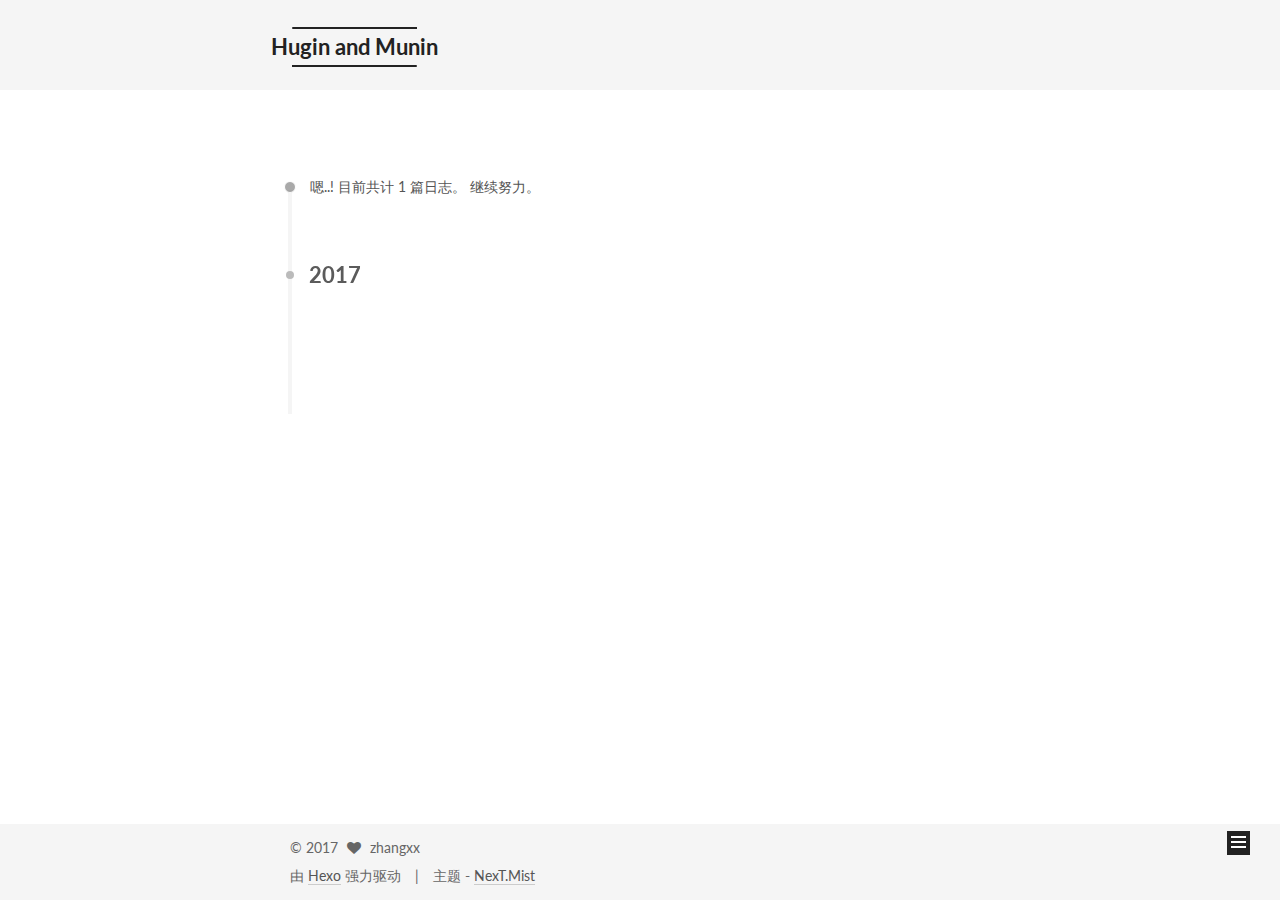
==== archives/index.html @ 55c06892 "Site updated: 2017-02-21 15:24:38" ====
<!doctype html>



  


<html class="theme-next mist use-motion" lang="zh-Hans">
<head>
  <meta charset="UTF-8"/>
<meta http-equiv="X-UA-Compatible" content="IE=edge" />
<meta name="viewport" content="width=device-width, initial-scale=1, maximum-scale=1"/>



<meta http-equiv="Cache-Control" content="no-transform" />
<meta http-equiv="Cache-Control" content="no-siteapp" />















  
  
  <link href="/lib/fancybox/source/jquery.fancybox.css?v=2.1.5" rel="stylesheet" type="text/css" />




  
  
  
  

  
    
    
  

  

  

  

  

  
    
    
    <link href="//fonts.googleapis.com/css?family=Lato:300,300italic,400,400italic,700,700italic&subset=latin,latin-ext" rel="stylesheet" type="text/css">
  






<link href="/lib/font-awesome/css/font-awesome.min.css?v=4.6.2" rel="stylesheet" type="text/css" />

<link href="/css/main.css?v=5.1.0" rel="stylesheet" type="text/css" />


  <meta name="keywords" content="Hexo, NexT" />








  <link rel="shortcut icon" type="image/x-icon" href="/favicon.ico?v=5.1.0" />






<meta name="description" content="a blog about thinking and store">
<meta property="og:type" content="website">
<meta property="og:title" content="Hugin and Munin">
<meta property="og:url" content="http://yoursite.com/archives/index.html">
<meta property="og:site_name" content="Hugin and Munin">
<meta property="og:description" content="a blog about thinking and store">
<meta name="twitter:card" content="summary">
<meta name="twitter:title" content="Hugin and Munin">
<meta name="twitter:description" content="a blog about thinking and store">



<script type="text/javascript" id="hexo.configurations">
  var NexT = window.NexT || {};
  var CONFIG = {
    root: '/',
    scheme: 'Mist',
    sidebar: {"position":"left","display":"post","offset":12,"offset_float":0,"b2t":false,"scrollpercent":false},
    fancybox: true,
    motion: true,
    duoshuo: {
      userId: '0',
      author: '博主'
    },
    algolia: {
      applicationID: '',
      apiKey: '',
      indexName: '',
      hits: {"per_page":10},
      labels: {"input_placeholder":"Search for Posts","hits_empty":"We didn't find any results for the search: ${query}","hits_stats":"${hits} results found in ${time} ms"}
    }
  };
</script>



  <link rel="canonical" href="http://yoursite.com/archives/"/>





  <title> 归档 | Hugin and Munin </title>
</head>

<body itemscope itemtype="http://schema.org/WebPage" lang="zh-Hans">

  














  
  
    
  

  <div class="container one-collumn sidebar-position-left  page-archive  ">
    <div class="headband"></div>

    <header id="header" class="header" itemscope itemtype="http://schema.org/WPHeader">
      <div class="header-inner"><div class="site-brand-wrapper">
  <div class="site-meta ">
    

    <div class="custom-logo-site-title">
      <a href="/"  class="brand" rel="start">
        <span class="logo-line-before"><i></i></span>
        <span class="site-title">Hugin and Munin</span>
        <span class="logo-line-after"><i></i></span>
      </a>
    </div>
      
        <p class="site-subtitle"></p>
      
  </div>

  <div class="site-nav-toggle">
    <button>
      <span class="btn-bar"></span>
      <span class="btn-bar"></span>
      <span class="btn-bar"></span>
    </button>
  </div>
</div>

<nav class="site-nav">
  

  
    <ul id="menu" class="menu">
      
        
        <li class="menu-item menu-item-home">
          <a href="/" rel="section">
            
              <i class="menu-item-icon fa fa-fw fa-home"></i> <br />
            
            首页
          </a>
        </li>
      
        
        <li class="menu-item menu-item-about">
          <a href="/about" rel="section">
            
              <i class="menu-item-icon fa fa-fw fa-user"></i> <br />
            
            关于
          </a>
        </li>
      
        
        <li class="menu-item menu-item-archives">
          <a href="/archives" rel="section">
            
              <i class="menu-item-icon fa fa-fw fa-archive"></i> <br />
            
            归档
          </a>
        </li>
      

      
    </ul>
  

  
</nav>



 </div>
    </header>

    <main id="main" class="main">
      <div class="main-inner">
        <div class="content-wrap">
          <div id="content" class="content">
            

  <section id="posts" class="posts-collapse">
    <span class="archive-move-on"></span>

    <span class="archive-page-counter">
      
      
      
        
      
      嗯..! 目前共计 1 篇日志。 继续努力。
    </span>

    

      
      
      

      
        
        <div class="collection-title">
          <h2 class="archive-year motion-element" id="archive-year-2017">2017</h2>
        </div>
      
      

      

  <article class="post post-type-normal" itemscope itemtype="http://schema.org/Article">
    <header class="post-header">

      <h1 class="post-title">
        
            <a class="post-title-link" href="/2017/02/21/hello-world/" itemprop="url">
              
                <span itemprop="name">Hello World</span>
              
            </a>
        
      </h1>

      <div class="post-meta">
        <time class="post-time" itemprop="dateCreated"
              datetime="2017-02-21T14:35:23+08:00"
              content="2017-02-21" >
          02-21
        </time>
      </div>

    </header>
  </article>



    

  </section>

  


          
          </div>
          


          

        </div>
        
          
  
  <div class="sidebar-toggle">
    <div class="sidebar-toggle-line-wrap">
      <span class="sidebar-toggle-line sidebar-toggle-line-first"></span>
      <span class="sidebar-toggle-line sidebar-toggle-line-middle"></span>
      <span class="sidebar-toggle-line sidebar-toggle-line-last"></span>
    </div>
  </div>

  <aside id="sidebar" class="sidebar">
    <div class="sidebar-inner">

      

      

      <section class="site-overview sidebar-panel sidebar-panel-active">
        <div class="site-author motion-element" itemprop="author" itemscope itemtype="http://schema.org/Person">
          <img class="site-author-image" itemprop="image"
               src="/images/avatar.gif"
               alt="zhangxx" />
          <p class="site-author-name" itemprop="name">zhangxx</p>
           
              <p class="site-description motion-element" itemprop="description">a blog about thinking and store</p>
          
        </div>
        <nav class="site-state motion-element">
        
          
            <div class="site-state-item site-state-posts">
              <a href="/archives">
                <span class="site-state-item-count">1</span>
                <span class="site-state-item-name">日志</span>
              </a>
            </div>
          

          

          

        </nav>

        

        <div class="links-of-author motion-element">
          
        </div>

        
        

        
        

        


      </section>

      

      

    </div>
  </aside>


        
      </div>
    </main>

    <footer id="footer" class="footer">
      <div class="footer-inner">
        <div class="copyright" >
  
  &copy; 
  <span itemprop="copyrightYear">2017</span>
  <span class="with-love">
    <i class="fa fa-heart"></i>
  </span>
  <span class="author" itemprop="copyrightHolder">zhangxx</span>
</div>


<div class="powered-by">
  由 <a class="theme-link" href="https://hexo.io">Hexo</a> 强力驱动
</div>

<div class="theme-info">
  主题 -
  <a class="theme-link" href="https://github.com/iissnan/hexo-theme-next">
    NexT.Mist
  </a>
</div>


        

        
      </div>
    </footer>

    
      <div class="back-to-top">
        <i class="fa fa-arrow-up"></i>
        
      </div>
    
    
  </div>

  

<script type="text/javascript">
  if (Object.prototype.toString.call(window.Promise) !== '[object Function]') {
    window.Promise = null;
  }
</script>









  




  
  <script type="text/javascript" src="/lib/jquery/index.js?v=2.1.3"></script>

  
  <script type="text/javascript" src="/lib/fastclick/lib/fastclick.min.js?v=1.0.6"></script>

  
  <script type="text/javascript" src="/lib/jquery_lazyload/jquery.lazyload.js?v=1.9.7"></script>

  
  <script type="text/javascript" src="/lib/velocity/velocity.min.js?v=1.2.1"></script>

  
  <script type="text/javascript" src="/lib/velocity/velocity.ui.min.js?v=1.2.1"></script>

  
  <script type="text/javascript" src="/lib/fancybox/source/jquery.fancybox.pack.js?v=2.1.5"></script>


  


  <script type="text/javascript" src="/js/src/utils.js?v=5.1.0"></script>

  <script type="text/javascript" src="/js/src/motion.js?v=5.1.0"></script>



  
  

  
  
    <script type="text/javascript" id="motion.page.archive">
      $('.archive-year').velocity('transition.slideLeftIn');
    </script>
  


  


  <script type="text/javascript" src="/js/src/bootstrap.js?v=5.1.0"></script>



  



  




	





  





  





  



  
  

  

  

  

  


  

</body>
</html>
---- css/main.css ----
/* normalize.css v3.0.2 | MIT License | git.io/normalize */
html {
  font-family: sans-serif; /* 1 */
  -ms-text-size-adjust: 100%; /* 2 */
  -webkit-text-size-adjust: 100%; /* 2 */
}
body {
  margin: 0;
}
article,
aside,
details,
figcaption,
figure,
footer,
header,
hgroup,
main,
menu,
nav,
section,
summary {
  display: block;
}
audio,
canvas,
progress,
video {
  display: inline-block; /* 1 */
  vertical-align: baseline; /* 2 */
}
audio:not([controls]) {
  display: none;
  height: 0;
}
[hidden],
template {
  display: none;
}
a {
  background-color: transparent;
}
a:active,
a:hover {
  outline: 0;
}
abbr[title] {
  border-bottom: 1px dotted;
}
b,
strong {
  font-weight: bold;
}
dfn {
  font-style: italic;
}
h1 {
  font-size: 2em;
  margin: 0.67em 0;
}
mark {
  background: #ff0;
  color: #000;
}
small {
  font-size: 80%;
}
sub,
sup {
  font-size: 75%;
  line-height: 0;
  position: relative;
  vertical-align: baseline;
}
sup {
  top: -0.5em;
}
sub {
  bottom: -0.25em;
}
img {
  border: 0;
}
svg:not(:root) {
  overflow: hidden;
}
figure {
  margin: 1em 40px;
}
hr {
  -moz-box-sizing: content-box;
  box-sizing: content-box;
  height: 0;
}
pre {
  overflow: auto;
}
code,
kbd,
pre,
samp {
  font-family: monospace, monospace;
  font-size: 1em;
}
button,
input,
optgroup,
select,
textarea {
  color: inherit; /* 1 */
  font: inherit; /* 2 */
  margin: 0; /* 3 */
}
button {
  overflow: visible;
}
button,
select {
  text-transform: none;
}
button,
html input[type="button"],
input[type="reset"],
input[type="submit"] {
  -webkit-appearance: button; /* 2 */
  cursor: pointer; /* 3 */
}
button[disabled],
html input[disabled] {
  cursor: default;
}
button::-moz-focus-inner,
input::-moz-focus-inner {
  border: 0;
  padding: 0;
}
input {
  line-height: normal;
}
input[type="checkbox"],
input[type="radio"] {
  box-sizing: border-box; /* 1 */
  padding: 0; /* 2 */
}
input[type="number"]::-webkit-inner-spin-button,
input[type="number"]::-webkit-outer-spin-button {
  height: auto;
}
input[type="search"] {
  -webkit-appearance: textfield; /* 1 */
  -moz-box-sizing: content-box;
  -webkit-box-sizing: content-box; /* 2 */
  box-sizing: content-box;
}
input[type="search"]::-webkit-search-cancel-button,
input[type="search"]::-webkit-search-decoration {
  -webkit-appearance: none;
}
fieldset {
  border: 1px solid #c0c0c0;
  margin: 0 2px;
  padding: 0.35em 0.625em 0.75em;
}
legend {
  border: 0; /* 1 */
  padding: 0; /* 2 */
}
textarea {
  overflow: auto;
}
optgroup {
  font-weight: bold;
}
table {
  border-collapse: collapse;
  border-spacing: 0;
}
td,
th {
  padding: 0;
}
::selection {
  background: #262a30;
  color: #fff;
}
body {
  position: relative;
  font-family: 'Lato', "PingFang SC", "Microsoft YaHei", sans-serif;
  font-size: 14px;
  line-height: 2;
  color: #555;
  background: #fff;
}
@media (max-width: 767px) {
  body {
    padding-right: 0 !important;
  }
}
@media (min-width: 768px) and (max-width: 991px) {
  body {
    padding-right: 0 !important;
  }
}
@media (min-width: 1600px) {
  body {
    font-size: 16px;
  }
}
h1,
h2,
h3,
h4,
h5,
h6 {
  margin: 0;
  padding: 0;
  font-weight: bold;
  line-height: 1.5;
  font-family: 'Lato', "PingFang SC", "Microsoft YaHei", sans-serif;
}
h2,
h3,
h4,
h5,
h6 {
  margin: 20px 0 15px;
}
h1 {
  font-size: 24px;
}
@media (max-width: 767px) {
  h1 {
    font-size: 20px;
  }
}
h2 {
  font-size: 22px;
}
@media (max-width: 767px) {
  h2 {
    font-size: 18px;
  }
}
h3 {
  font-size: 20px;
}
@media (max-width: 767px) {
  h3 {
    font-size: 16px;
  }
}
h4 {
  font-size: 18px;
}
@media (max-width: 767px) {
  h4 {
    font-size: 14px;
  }
}
h5 {
  font-size: 16px;
}
@media (max-width: 767px) {
  h5 {
    font-size: 12px;
  }
}
h6 {
  font-size: 14px;
}
@media (max-width: 767px) {
  h6 {
    font-size: 10px;
  }
}
p {
  margin: 0 0 25px 0;
}
a {
  color: #555;
  text-decoration: none;
  border-bottom: 1px solid #999;
  word-wrap: break-word;
}
a:hover {
  color: #222;
  border-bottom-color: #222;
}
ul {
  list-style: none;
}
blockquote {
  margin: 0;
  padding: 0;
}
img {
  display: block;
  margin: auto;
  max-width: 100%;
  height: auto;
}
hr {
  margin: 40px 0;
  height: 3px;
  border: none;
  background-color: #ddd;
  background-image: repeating-linear-gradient(-45deg, #fff, #fff 4px, transparent 4px, transparent 8px);
}
blockquote {
  padding: 0 15px;
  color: #666;
  border-left: 4px solid #ddd;
}
blockquote cite::before {
  content: "-";
  padding: 0 5px;
}
dt {
  font-weight: 700;
}
dd {
  margin: 0;
  padding: 0;
}
.text-left {
  text-align: left;
}
.text-center {
  text-align: center;
}
.text-right {
  text-align: right;
}
.text-justify {
  text-align: justify;
}
.text-nowrap {
  white-space: nowrap;
}
.text-lowercase {
  text-transform: lowercase;
}
.text-uppercase {
  text-transform: uppercase;
}
.text-capitalize {
  text-transform: capitalize;
}
.center-block {
  display: block;
  margin-left: auto;
  margin-right: auto;
}
.clearfix:before,
.clearfix:after {
  content: " ";
  display: table;
}
.clearfix:after {
  clear: both;
}
.pullquote {
  width: 45%;
}
.pullquote.left {
  float: left;
  margin-left: 5px;
  margin-right: 10px;
}
.pullquote.right {
  float: right;
  margin-left: 10px;
  margin-right: 5px;
}
.affix.affix.affix {
  position: fixed;
}
.translation {
  margin-top: -20px;
  font-size: 14px;
  color: #999;
}
.scrollbar-measure {
  width: 100px;
  height: 100px;
  overflow: scroll;
  position: absolute;
  top: -9999px;
}
.use-motion .motion-element {
  opacity: 0;
}
table {
  margin: 20px 0;
  width: 100%;
  border-collapse: collapse;
  border-spacing: 0;
  border: 1px solid #ddd;
  font-size: 14px;
  table-layout: fixed;
  word-wrap: break-all;
}
table>tbody>tr:nth-of-type(odd) {
  background-color: #f9f9f9;
}
table>tbody>tr:hover {
  background-color: #f5f5f5;
}
caption,
th,
td {
  padding: 8px;
  text-align: left;
  vertical-align: middle;
  font-weight: normal;
}
th,
td {
  border-bottom: 3px solid #ddd;
  border-right: 1px solid #eee;
}
th {
  padding-bottom: 10px;
  font-weight: 700;
}
td {
  border-bottom-width: 1px;
}
html,
body {
  height: 100%;
}
.container {
  position: relative;
  min-height: 100%;
}
.header-inner {
  margin: 0 auto;
  padding: 100px 0 70px;
  width: 700px;
}
@media (min-width: 1600px) {
  .container .header-inner {
    width: 900px;
  }
}
.main {
  padding-bottom: 150px;
}
.main-inner {
  margin: 0 auto;
  width: 700px;
}
@media (min-width: 1600px) {
  .container .main-inner {
    width: 900px;
  }
}
.footer {
  position: absolute;
  left: 0;
  bottom: 0;
  width: 100%;
  min-height: 50px;
}
.footer-inner {
  box-sizing: border-box;
  margin: 20px auto;
  width: 700px;
}
@media (min-width: 1600px) {
  .container .footer-inner {
    width: 900px;
  }
}
pre,
.highlight {
  overflow: auto;
  margin: 20px 0;
  padding: 0;
  font-size: 13px;
  color: #4d4d4c;
  background: #f7f7f7;
  line-height: 1.6;
}
pre,
code {
  font-family: consolas, Menlo, "PingFang SC", "Microsoft YaHei", monospace;
}
code {
  padding: 2px 4px;
  word-wrap: break-word;
  color: #4d4d4c;
  background: #f7f7f7;
  border-radius: 3px;
  font-size: 13px;
}
pre code {
  padding: 0;
  color: #4d4d4c;
  background: none;
  text-shadow: none;
}
.highlight {
  border-radius: 1px;
}
.highlight pre {
  border: none;
  margin: 0;
  padding: 10px 0;
}
.highlight table {
  margin: 0;
  width: auto;
  border: none;
}
.highlight td {
  border: none;
  padding: 0;
}
.highlight figcaption {
  font-size: 1em;
  color: #4d4d4c;
  line-height: 1em;
  margin-bottom: 1em;
}
.highlight figcaption:before,
.highlight figcaption:after {
  content: " ";
  display: table;
}
.highlight figcaption:after {
  clear: both;
}
.highlight figcaption a {
  float: right;
  color: #4d4d4c;
}
.highlight figcaption a:hover {
  border-bottom-color: #4d4d4c;
}
.highlight .gutter pre {
  padding-left: 10px;
  padding-right: 10px;
  color: #869194;
  text-align: right;
  background-color: #eff2f3;
}
.highlight .code pre {
  padding-left: 10px;
  padding-right: 10px;
  background-color: #f7f7f7;
}
.highlight .line {
  height: 20px;
}
.gutter {
  -webkit-user-select: none;
  -moz-user-select: none;
  -ms-user-select: none;
  user-select: none;
}
.gist table {
  width: auto;
}
.gist table td {
  border: none;
}
pre .deletion {
  background: #fdd;
}
pre .addition {
  background: #dfd;
}
pre .meta {
  color: #8959a8;
}
pre .comment {
  color: #8e908c;
}
pre .variable,
pre .attribute,
pre .tag,
pre .regexp,
pre .ruby .constant,
pre .xml .tag .title,
pre .xml .pi,
pre .xml .doctype,
pre .html .doctype,
pre .css .id,
pre .css .class,
pre .css .pseudo {
  color: #c82829;
}
pre .number,
pre .preprocessor,
pre .built_in,
pre .literal,
pre .params,
pre .constant,
pre .command {
  color: #f5871f;
}
pre .ruby .class .title,
pre .css .rules .attribute,
pre .string,
pre .value,
pre .inheritance,
pre .header,
pre .ruby .symbol,
pre .xml .cdata,
pre .special,
pre .number,
pre .formula {
  color: #718c00;
}
pre .title,
pre .css .hexcolor {
  color: #3e999f;
}
pre .function,
pre .python .decorator,
pre .python .title,
pre .ruby .function .title,
pre .ruby .title .keyword,
pre .perl .sub,
pre .javascript .title,
pre .coffeescript .title {
  color: #4271ae;
}
pre .keyword,
pre .javascript .function {
  color: #8959a8;
}
.full-image.full-image.full-image {
  border: none;
  max-width: 100%;
  width: auto;
  margin: 20px auto;
}
@media (min-width: 992px) {
  .full-image.full-image.full-image {
    max-width: none;
    width: 110%;
    margin: 25px -5%;
  }
}
.blockquote-center,
.page-home .post-type-quote blockquote,
.page-post-detail .post-type-quote blockquote {
  position: relative;
  margin: 40px 0;
  padding: 0;
  border-left: none;
  text-align: center;
}
.blockquote-center::before,
.page-home .post-type-quote blockquote::before,
.page-post-detail .post-type-quote blockquote::before,
.blockquote-center::after,
.page-home .post-type-quote blockquote::after,
.page-post-detail .post-type-quote blockquote::after {
  position: absolute;
  content: ' ';
  display: block;
  width: 100%;
  height: 24px;
  opacity: 0.2;
  background-repeat: no-repeat;
  background-position: 0 -6px;
  background-size: 22px 22px;
}
.blockquote-center::before,
.page-home .post-type-quote blockquote::before,
.page-post-detail .post-type-quote blockquote::before {
  top: -20px;
  background-image: url("../images/quote-l.svg");
  border-top: 1px solid #ccc;
}
.blockquote-center::after,
.page-home .post-type-quote blockquote::after,
.page-post-detail .post-type-quote blockquote::after {
  bottom: -20px;
  background-image: url("../images/quote-r.svg");
  border-bottom: 1px solid #ccc;
  background-position: 100% 8px;
}
.blockquote-center p,
.page-home .post-type-quote blockquote p,
.page-post-detail .post-type-quote blockquote p,
.blockquote-center div,
.page-home .post-type-quote blockquote div,
.page-post-detail .post-type-quote blockquote div {
  text-align: center;
}
.post .post-body .group-picture img {
  box-sizing: border-box;
  padding: 0 3px;
  border: none;
}
.post .group-picture-row {
  overflow: hidden;
  margin-top: 6px;
}
.post .group-picture-row:first-child {
  margin-top: 0;
}
.post .group-picture-column {
  float: left;
}
.page-post-detail .post-body .group-picture-column {
  float: none;
  margin-top: 10px;
  width: auto !important;
}
.page-post-detail .post-body .group-picture-column img {
  margin: 0 auto;
}
.page-archive .group-picture-container {
  overflow: hidden;
}
.page-archive .group-picture-row {
  float: left;
}
.page-archive .group-picture-row:first-child {
  margin-top: 6px;
}
.page-archive .group-picture-column {
  max-width: 150px;
  max-height: 150px;
}
.note {
  padding: 20px;
  margin: 20px 0;
  border: 1px solid #eee;
  border-left-width: 5px;
  border-radius: 3px;
}
.note h2,
.note h3,
.note h4,
.note h5,
.note h6 {
  margin-top: 0;
  margin-bottom: 5px;
}
.note p:last-child {
  margin-bottom: 0;
}
.note code {
  border-radius: 3px;
}
.note+.note {
  margin-top: -5px;
}
.default {
  border-left-color: #777;
}
.default h2,
.default h3,
.default h4,
.default h5,
.default h6 {
  color: #777;
}
.primary {
  border-left-color: #428bca;
}
.primary h2,
.primary h3,
.primary h4,
.primary h5,
.primary h6 {
  color: #428bca;
}
.success {
  border-left-color: #5cb85c;
}
.success h2,
.success h3,
.success h4,
.success h5,
.success h6 {
  color: #5cb85c;
}
.danger {
  border-left-color: #d9534f;
}
.danger h2,
.danger h3,
.danger h4,
.danger h5,
.danger h6 {
  color: #d9534f;
}
.warning {
  border-left-color: #f0ad4e;
}
.warning h2,
.warning h3,
.warning h4,
.warning h5,
.warning h6 {
  color: #f0ad4e;
}
.info {
  border-left-color: #5bc0de;
}
.info h2,
.info h3,
.info h4,
.info h5,
.info h6 {
  color: #5bc0de;
}
.exturl {
  background-color: transparent;
  cursor: pointer;
  border-bottom: 1px solid #999;
}
.exturl .fa {
  font-size: 14px;
}
.exturl:active,
.exturl:hover {
  outline: 0;
  color: #222;
  border-bottom-color: #222;
}
.btn {
  display: inline-block;
  padding: 0 20px;
  font-size: 14px;
  color: #fff;
  background: #222;
  border: 2px solid #222;
  text-decoration: none;
  border-radius: 0;
  transition-property: background-color;
  transition-duration: 0.2s;
  transition-timing-function: ease-in-out;
  transition-delay: 0s;
}
.btn:hover,
.post-button .btn:hover {
  border-color: #222;
  color: #222;
  background: #fff;
}
.btn-bar {
  display: block;
  width: 22px;
  height: 2px;
  background: #555;
  border-radius: 1px;
}
.btn-bar+.btn-bar {
  margin-top: 4px;
}
.pagination {
  margin: 120px 0 40px;
  text-align: center;
  border-top: 1px solid #eee;
}
.page-number-basic,
.pagination .prev,
.pagination .next,
.pagination .page-number,
.pagination .space {
  display: inline-block;
  position: relative;
  top: -1px;
  margin: 0 10px;
  padding: 0 10px;
  line-height: 30px;
}
@media (max-width: 767px) {
  .page-number-basic,
  .pagination .prev,
  .pagination .next,
  .pagination .page-number,
  .pagination .space {
    margin: 0 5px;
  }
}
.pagination .prev,
.pagination .next,
.pagination .page-number {
  border-bottom: 0;
  border-top: 1px solid #eee;
  transition-property: border-color;
  transition-duration: 0.2s;
  transition-timing-function: ease-in-out;
  transition-delay: 0s;
}
.pagination .prev:hover,
.pagination .next:hover,
.pagination .page-number:hover {
  border-top-color: #222;
}
.pagination .space {
  padding: 0;
  margin: 0;
}
.pagination .prev {
  margin-left: 0;
}
.pagination .next {
  margin-right: 0;
}
.pagination .page-number.current {
  color: #fff;
  background: #ccc;
  border-top-color: #ccc;
}
@media (max-width: 767px) {
  .pagination {
    border-top: none;
  }
  .pagination .prev,
  .pagination .next,
  .pagination .page-number {
    margin-bottom: 10px;
    border-top: 0;
    border-bottom: 1px solid #eee;
  }
  .pagination .prev:hover,
  .pagination .next:hover,
  .pagination .page-number:hover {
    border-bottom-color: #222;
  }
}
.comments {
  margin: 60px 20px 0;
}
.tag-cloud {
  text-align: center;
}
.tag-cloud a {
  display: inline-block;
  margin: 10px;
}
.back-to-top {
  box-sizing: border-box;
  position: fixed;
  bottom: -100px;
  right: 30px;
  z-index: 1050;
  padding: 0 6px;
  background: #222;
  font-size: 12px;
  opacity: 1;
  color: #fff;
  cursor: pointer;
  text-align: center;
  -webkit-transform: translateZ(0);
  transition-property: bottom;
  transition-duration: 0.2s;
  transition-timing-function: ease-in-out;
  transition-delay: 0s;
}
@media (max-width: 767px) {
  .back-to-top {
    display: none;
  }
}
@media (min-width: 768px) and (max-width: 991px) {
  .back-to-top {
    display: none;
  }
}
.back-to-top.back-to-top-on {
  bottom: 19px;
}
.header {
  background: #fff;
}
.header-inner {
  position: relative;
}
.headband {
  height: 3px;
  background: #222;
}
.site-meta {
  margin: 0;
  text-align: left;
}
@media (max-width: 767px) {
  .site-meta {
    text-align: center;
  }
}
.brand {
  position: relative;
  display: inline-block;
  padding: 0 40px;
  color: #222;
  background: #222;
  border-bottom: none;
}
.brand:hover {
  color: #222;
}
.logo {
  display: inline-block;
  margin-right: 5px;
  line-height: 36px;
  vertical-align: top;
}
.site-title {
  display: inline-block;
  vertical-align: top;
  line-height: 36px;
  font-size: 20px;
  font-weight: normal;
  font-family: 'Lato', "PingFang SC", "Microsoft YaHei", sans-serif;
}
.site-subtitle {
  margin-top: 10px;
  font-size: 13px;
  color: #999;
}
.use-motion .brand {
  opacity: 0;
}
.use-motion .logo,
.use-motion .site-title,
.use-motion .site-subtitle {
  opacity: 0;
  position: relative;
  top: -10px;
}
.site-nav-toggle {
  display: none;
  position: absolute;
  top: 10px;
  left: 10px;
}
@media (max-width: 767px) {
  .site-nav-toggle {
    display: block;
  }
}
.site-nav-toggle button {
  margin-top: 2px;
  padding: 9px 10px;
  background: transparent;
  border: none;
}
@media (max-width: 767px) {
  .site-nav {
    display: none;
    margin: 0 -10px;
    padding: 0 10px;
    clear: both;
    border-top: 1px solid #ddd;
  }
}
@media (min-width: 768px) and (max-width: 991px) {
  .site-nav {
    display: block !important;
  }
}
@media (min-width: 992px) {
  .site-nav {
    display: block !important;
  }
}
.menu {
  margin-top: 20px;
  padding-left: 0;
  text-align: center;
}
.menu .menu-item {
  display: inline-block;
  margin: 0 10px;
}
@media screen and (max-width: 767px) {
  .menu .menu-item {
    margin-top: 10px;
  }
}
.menu .menu-item a {
  display: block;
  font-size: 13px;
  text-transform: capitalize;
  line-height: inherit;
  border-bottom: 1px solid transparent;
  transition-property: border-color;
  transition-duration: 0.2s;
  transition-timing-function: ease-in-out;
  transition-delay: 0s;
}
.menu .menu-item a:hover {
  border-bottom-color: #222;
}
.menu .menu-item .fa {
  margin-right: 5px;
}
.use-motion .menu-item {
  opacity: 0;
}
.post-body {
  font-family: 'Lato', "PingFang SC", "Microsoft YaHei", sans-serif;
}
@media (max-width: 767px) {
  .post-body {
    word-break: break-word;
  }
}
.post-body .fancybox img {
  display: block !important;
  margin: 0 auto;
  cursor: pointer;
  cursor: zoom-in;
  cursor: -webkit-zoom-in;
}
.post-body .image-caption,
.post-body .figure .caption {
  margin: 10px auto 15px;
  text-align: center;
  font-size: 14px;
  color: #999;
  font-weight: bold;
  line-height: 1;
}
.post-sticky-flag {
  display: inline-block;
  font-size: 16px;
  -ms-transform: rotate(30deg);
  -webkit-transform: rotate(30deg);
  -moz-transform: rotate(30deg);
  -ms-transform: rotate(30deg);
  -o-transform: rotate(30deg);
  transform: rotate(30deg);
}
.posts-expand {
  padding-top: 40px;
}
@media (max-width: 767px) {
  .posts-expand {
    margin: 0 20px;
  }
  .post-body pre,
  .post-body .highlight {
    padding: 10px;
  }
  .post-body pre .gutter pre,
  .post-body .highlight .gutter pre {
    padding-right: 10px;
  }
}
@media (min-width: 992px) {
  .posts-expand .post-body {
    text-align: justify;
  }
}
.posts-expand .post-body h2,
.posts-expand .post-body h3,
.posts-expand .post-body h4,
.posts-expand .post-body h5,
.posts-expand .post-body h6 {
  padding-top: 10px;
}
.posts-expand .post-body h2 .header-anchor,
.posts-expand .post-body h3 .header-anchor,
.posts-expand .post-body h4 .header-anchor,
.posts-expand .post-body h5 .header-anchor,
.posts-expand .post-body h6 .header-anchor {
  float: right;
  margin-left: 10px;
  color: #ccc;
  border-bottom-style: none;
  visibility: hidden;
}
.posts-expand .post-body h2 .header-anchor:hover,
.posts-expand .post-body h3 .header-anchor:hover,
.posts-expand .post-body h4 .header-anchor:hover,
.posts-expand .post-body h5 .header-anchor:hover,
.posts-expand .post-body h6 .header-anchor:hover {
  color: inherit;
}
.posts-expand .post-body h2:hover .header-anchor,
.posts-expand .post-body h3:hover .header-anchor,
.posts-expand .post-body h4:hover .header-anchor,
.posts-expand .post-body h5:hover .header-anchor,
.posts-expand .post-body h6:hover .header-anchor {
  visibility: visible;
}
.posts-expand .post-body ul li {
  list-style: circle;
}
.posts-expand .post-body img {
  box-sizing: border-box;
  margin: auto;
  padding: 3px;
  border: 1px solid #ddd;
}
.posts-expand .fancybox img {
  margin: 0 auto;
}
@media (max-width: 767px) {
  .posts-collapse {
    margin: 0 20px;
  }
  .posts-collapse .post-title,
  .posts-collapse .post-meta {
    display: block;
    width: auto;
    text-align: left;
  }
}
.posts-collapse {
  position: relative;
  z-index: 1010;
  margin-left: 0;
}
.posts-collapse::after {
  content: " ";
  position: absolute;
  top: 20px;
  left: 0;
  margin-left: -2px;
  width: 4px;
  height: 100%;
  background: #f5f5f5;
  z-index: -1;
}
@media (max-width: 767px) {
  .posts-collapse {
    margin: 0 20px;
  }
}
.posts-collapse .collection-title {
  position: relative;
  margin: 60px 0;
}
.posts-collapse .collection-title h2 {
  margin-left: 20px;
}
.posts-collapse .collection-title small {
  color: #bbb;
}
.posts-collapse .collection-title::before {
  content: " ";
  position: absolute;
  left: 0;
  top: 50%;
  margin-left: -4px;
  margin-top: -4px;
  width: 8px;
  height: 8px;
  background: #bbb;
  border-radius: 50%;
}
.posts-collapse .post {
  margin: 30px 0;
}
.posts-collapse .post-header {
  position: relative;
  transition-duration: 0.2s;
  transition-timing-function: ease-in-out;
  transition-delay: 0s;
  transition-property: border;
  border-bottom: 1px dashed #ccc;
}
.posts-collapse .post-header::before {
  content: " ";
  position: absolute;
  left: 0;
  top: 12px;
  width: 6px;
  height: 6px;
  margin-left: -4px;
  background: #bbb;
  border-radius: 50%;
  border: 1px solid #fff;
  transition-duration: 0.2s;
  transition-timing-function: ease-in-out;
  transition-delay: 0s;
  transition-property: background;
}
.posts-collapse .post-header:hover {
  border-bottom-color: #666;
}
.posts-collapse .post-header:hover::before {
  background: #222;
}
.posts-collapse .post-meta {
  position: absolute;
  font-size: 12px;
  left: 20px;
  top: 5px;
}
.posts-collapse .post-comments-count {
  display: none;
}
.posts-collapse .post-title {
  margin-left: 60px;
  font-size: 16px;
  font-weight: normal;
  line-height: inherit;
}
.posts-collapse .post-title::after {
  margin-left: 3px;
  opacity: 0.6;
}
.posts-collapse .post-title a {
  color: #666;
  border-bottom: none;
}
.page-home .post-type-quote .post-header,
.page-post-detail .post-type-quote .post-header,
.page-home .post-type-quote .post-tags,
.page-post-detail .post-type-quote .post-tags {
  display: none;
}
.posts-expand .post-title {
  font-size: 26px;
  text-align: center;
  word-break: break-word;
  font-weight: 400;
}
@media (max-width: 767px) {
  .posts-expand .post-title {
    font-size: 22px;
  }
}
.posts-expand .post-title-link {
  display: inline-block;
  position: relative;
  color: #555;
  border-bottom: none;
  line-height: 1.2;
  vertical-align: top;
}
.posts-expand .post-title-link::before {
  content: "";
  position: absolute;
  width: 100%;
  height: 2px;
  bottom: 0;
  left: 0;
  background-color: #000;
  visibility: hidden;
  -webkit-transform: scaleX(0);
  -moz-transform: scaleX(0);
  -ms-transform: scaleX(0);
  -o-transform: scaleX(0);
  transform: scaleX(0);
  transition-duration: 0.2s;
  transition-timing-function: ease-in-out;
  transition-delay: 0s;
}
.posts-expand .post-title-link:hover::before {
  visibility: visible;
  -webkit-transform: scaleX(1);
  -moz-transform: scaleX(1);
  -ms-transform: scaleX(1);
  -o-transform: scaleX(1);
  transform: scaleX(1);
}
.posts-expand .post-title-link .fa {
  font-size: 16px;
}
.posts-expand .post-meta {
  margin: 3px 0 60px 0;
  color: #999;
  font-family: 'Lato', "PingFang SC", "Microsoft YaHei", sans-serif;
  font-size: 12px;
  text-align: center;
}
.posts-expand .post-meta .post-category-list {
  display: inline-block;
  margin: 0;
  padding: 3px;
}
.posts-expand .post-meta .post-category-list-link {
  color: #999;
}
.posts-expand .post-meta .post-description {
  font-size: 14px;
  margin-top: 2px;
}
.post-meta-divider {
  margin: 0 0.5em;
}
.post-meta-item-icon {
  margin-right: 3px;
}
@media (min-width: 768px) and (max-width: 991px) {
  .post-meta-item-icon {
    display: inline-block;
  }
}
@media (max-width: 767px) {
  .post-meta-item-icon {
    display: inline-block;
  }
}
@media (min-width: 768px) and (max-width: 991px) {
  .post-meta-item-text {
    display: none;
  }
}
@media (max-width: 767px) {
  .post-meta-item-text {
    display: none;
  }
}
@media (max-width: 767px) {
  .posts-expand .post-comments-count {
    display: none;
  }
}
.social-like {
  font-size: 14px;
  height: 20px;
  text-align: center;
  border-top: 1px solid #eee;
  padding-top: 9px;
  margin-top: 45px;
  display: flex;
  justify-content: center;
}
.vk_like {
  width: 85px;
  height: 21px;
  padding-top: 7px;
  align-self: center;
}
.fb_like {
  height: 30px;
  align-self: center;
}
.post-button {
  margin-top: 50px;
}
.post-button .btn {
  color: #555;
  font-size: 14px;
  background: transparent;
  border-radius: 0;
  line-height: 2;
  margin: 0 4px 8px 4px;
}
.post-button .fa-fw {
  width: 1.285714285714286em;
  text-align: left;
}
.posts-expand .post-tags {
  margin-top: 40px;
  text-align: center;
}
.posts-expand .post-tags a {
  display: inline-block;
  margin-right: 10px;
  font-size: 13px;
}
.post-nav {
  display: table;
  margin-top: 15px;
  width: 100%;
  border-top: 1px solid #eee;
}
.post-nav-divider {
  display: table-cell;
  width: 10%;
}
.post-nav-item {
  display: table-cell;
  padding: 10px 0 0 0;
  width: 45%;
  vertical-align: top;
}
.post-nav-item a {
  position: relative;
  display: block;
  line-height: 25px;
  font-size: 14px;
  color: #555;
  border-bottom: none;
}
.post-nav-item a:hover {
  color: #222;
  border-bottom: none;
}
.post-nav-item a:active {
  top: 2px;
}
.post-nav-item .fa {
  position: absolute;
  top: 8px;
  left: 0;
  font-size: 12px;
}
.post-nav-next a {
  padding-left: 15px;
}
.post-nav-prev {
  text-align: right;
}
.post-nav-prev a {
  padding-right: 15px;
}
.post-nav-prev .fa {
  right: 0;
  left: auto;
}
.posts-expand .post-eof {
  display: block;
  margin: 80px auto 60px;
  width: 8%;
  height: 1px;
  background: #ccc;
  text-align: center;
}
.post:last-child .post-eof.post-eof.post-eof {
  display: none;
}
.post-gallery {
  display: table;
  table-layout: fixed;
  width: 100%;
  border-collapse: separate;
}
.post-gallery-row {
  display: table-row;
}
.post-gallery .post-gallery-img {
  display: table-cell;
  text-align: center;
  vertical-align: middle;
  border: none;
}
.post-gallery .post-gallery-img img {
  max-width: 100%;
  max-height: 100%;
  border: none;
}
.fancybox-close,
.fancybox-close:hover {
  border: none;
}
.sidebar {
  position: fixed;
  right: 0;
  top: 0;
  bottom: 0;
  width: 0;
  z-index: 1040;
  box-shadow: inset 0 2px 6px #000;
  background: #222;
  -webkit-transform: translateZ(0);
}
.sidebar a {
  color: #999;
  border-bottom-color: #555;
}
.sidebar a:hover {
  color: #eee;
}
@media (min-width: 768px) and (max-width: 991px) {
  .sidebar {
    display: none !important;
  }
}
@media (max-width: 767px) {
  .sidebar {
    display: none !important;
  }
}
.sidebar-inner {
  position: relative;
  padding: 20px 10px;
  color: #999;
  text-align: center;
}
.sidebar-toggle {
  position: fixed;
  right: 30px;
  bottom: 45px;
  width: 15px;
  height: 14px;
  padding: 5px 4.25px;
  background: #222;
  line-height: 0;
  z-index: 1050;
  cursor: pointer;
  -webkit-transform: translateZ(0);
}
@media (min-width: 768px) and (max-width: 991px) {
  .sidebar-toggle {
    display: none;
  }
}
@media (max-width: 767px) {
  .sidebar-toggle {
    display: none;
  }
}
.sidebar-toggle-line {
  position: relative;
  display: inline-block;
  vertical-align: top;
  height: 2px;
  width: 100%;
  background: #fff;
  margin-top: 3px;
}
.sidebar-toggle-line:first-child {
  margin-top: 0;
}
.site-author-image {
  display: block;
  margin: 0 auto;
  padding: 2px;
  max-width: 96px;
  height: auto;
  border: 2px solid #333;
}
.site-author-name {
  margin: 5px 0 0;
  text-align: center;
  color: #f5f5f5;
  font-weight: normal;
}
.site-description {
  margin-top: 5px;
  text-align: center;
  font-size: 14px;
  color: #999;
}
.site-state {
  overflow: hidden;
  line-height: 1.4;
  white-space: nowrap;
  text-align: center;
}
.site-state-item {
  display: inline-block;
  padding: 0 15px;
  border-left: 1px solid #333;
}
.site-state-item:first-child {
  border-left: none;
}
.site-state-item a {
  border-bottom: none;
}
.site-state-item-count {
  display: block;
  text-align: center;
  color: inherit;
  font-weight: 600;
  font-size: 18px;
}
.site-state-item-name {
  font-size: 13px;
  color: inherit;
}
.feed-link {
  margin-top: 20px;
}
.feed-link a {
  display: inline-block;
  padding: 0 15px;
  color: #fc6423;
  border: 1px solid #fc6423;
  border-radius: 4px;
}
.feed-link a i {
  color: #fc6423;
  font-size: 14px;
}
.feed-link a:hover {
  color: #fff;
  background: #fc6423;
}
.feed-link a:hover i {
  color: #fff;
}
.links-of-author {
  margin-top: 20px;
}
.links-of-author a {
  display: inline-block;
  vertical-align: middle;
  margin-right: 10px;
  margin-bottom: 10px;
  border-bottom-color: #555;
  font-size: 13px;
}
.links-of-author a:before {
  display: inline-block;
  vertical-align: middle;
  margin-right: 3px;
  content: " ";
  width: 4px;
  height: 4px;
  border-radius: 50%;
  background: #93ff05;
}
.links-of-blogroll {
  font-size: 13px;
}
.links-of-blogroll-title {
  margin-top: 20px;
  font-size: 14px;
  font-weight: 600;
}
.links-of-blogroll-list {
  margin: 0;
  padding: 0;
}
.links-of-blogroll-item {
  padding: 2px 10px;
}
.sidebar-nav {
  margin: 0 0 20px;
  padding-left: 0;
}
.sidebar-nav li {
  display: inline-block;
  cursor: pointer;
  border-bottom: 1px solid transparent;
  font-size: 14px;
  color: #555;
}
.sidebar-nav li:hover {
  color: #f5f5f5;
}
.page-post-detail .sidebar-nav-toc {
  padding: 0 5px;
}
.page-post-detail .sidebar-nav-overview {
  margin-left: 10px;
}
.sidebar-nav .sidebar-nav-active {
  color: #87daff;
  border-bottom-color: #87daff;
}
.sidebar-nav .sidebar-nav-active:hover {
  color: #87daff;
}
.sidebar-panel {
  display: none;
}
.sidebar-panel-active {
  display: block;
}
.post-toc-empty {
  font-size: 14px;
  color: #666;
}
.post-toc-wrap {
  overflow: hidden;
}
.post-toc {
  overflow: auto;
}
.post-toc ol {
  margin: 0;
  padding: 0 2px 5px 10px;
  text-align: left;
  list-style: none;
  font-size: 14px;
}
.post-toc ol > ol {
  padding-left: 0;
}
.post-toc ol a {
  transition-duration: 0.2s;
  transition-timing-function: ease-in-out;
  transition-delay: 0s;
  transition-property: all;
  color: #999;
  border-bottom-color: #555;
}
.post-toc ol a:hover {
  color: #ccc;
  border-bottom-color: #ccc;
}
.post-toc .nav-item {
  overflow: hidden;
  text-overflow: ellipsis;
  white-space: nowrap;
  line-height: 1.8;
}
.post-toc .nav .nav-child {
  display: none;
}
.post-toc .nav .active > .nav-child {
  display: block;
}
.post-toc .nav .active-current > .nav-child {
  display: block;
}
.post-toc .nav .active-current > .nav-child > .nav-item {
  display: block;
}
.post-toc .nav .active > a {
  color: #87daff;
  border-bottom-color: #87daff;
}
.post-toc .nav .active-current > a {
  color: #87daff;
}
.post-toc .nav .active-current > a:hover {
  color: #87daff;
}
.footer {
  font-size: 14px;
  color: #999;
}
.footer img {
  border: none;
}
.footer-inner {
  text-align: center;
}
.with-love {
  display: inline-block;
  margin: 0 5px;
}
.powered-by,
.theme-info {
  display: inline-block;
}
.powered-by {
  margin-right: 10px;
}
.powered-by::after {
  content: "|";
  padding-left: 10px;
}
.cc-license {
  margin-top: 10px;
  text-align: center;
}
.cc-license .cc-opacity {
  opacity: 0.7;
  border-bottom: none;
}
.cc-license .cc-opacity:hover {
  opacity: 0.9;
}
.cc-license img {
  display: inline-block;
}
.theme-next #ds-thread #ds-reset {
  color: #555;
}
.theme-next #ds-thread #ds-reset .ds-replybox {
  margin-bottom: 30px;
}
.theme-next #ds-thread #ds-reset .ds-replybox .ds-avatar,
.theme-next #ds-reset .ds-avatar img {
  box-shadow: none;
}
.theme-next #ds-thread #ds-reset .ds-textarea-wrapper {
  border-color: #c7d4e1;
  background: none;
  border-top-right-radius: 3px;
  border-top-left-radius: 3px;
}
.theme-next #ds-thread #ds-reset .ds-textarea-wrapper textarea {
  height: 60px;
}
.theme-next #ds-reset .ds-rounded-top {
  border-radius: 0;
}
.theme-next #ds-thread #ds-reset .ds-post-toolbar {
  box-sizing: border-box;
  border: 1px solid #c7d4e1;
  background: #f6f8fa;
}
.theme-next #ds-thread #ds-reset .ds-post-options {
  height: 40px;
  border: none;
  background: none;
}
.theme-next #ds-thread #ds-reset .ds-toolbar-buttons {
  top: 11px;
}
.theme-next #ds-thread #ds-reset .ds-sync {
  top: 5px;
}
.theme-next #ds-thread #ds-reset .ds-post-button {
  top: 4px;
  right: 5px;
  width: 90px;
  height: 30px;
  border: 1px solid #c5ced7;
  border-radius: 3px;
  background-image: linear-gradient(#fbfbfc, #f5f7f9);
  color: #60676d;
}
.theme-next #ds-thread #ds-reset .ds-post-button:hover {
  background-position: 0 -30px;
  color: #60676d;
}
.theme-next #ds-thread #ds-reset .ds-comments-info {
  padding: 10px 0;
}
.theme-next #ds-thread #ds-reset .ds-sort {
  display: none;
}
.theme-next #ds-thread #ds-reset li.ds-tab a.ds-current {
  border: none;
  background: #f6f8fa;
  color: #60676d;
}
.theme-next #ds-thread #ds-reset li.ds-tab a.ds-current:hover {
  background-color: #e9f0f7;
  color: #60676d;
}
.theme-next #ds-thread #ds-reset li.ds-tab a {
  border-radius: 2px;
  padding: 5px;
}
.theme-next #ds-thread #ds-reset .ds-login-buttons p {
  color: #999;
  line-height: 36px;
}
.theme-next #ds-thread #ds-reset .ds-login-buttons .ds-service-list li {
  height: 28px;
}
.theme-next #ds-thread #ds-reset .ds-service-list a {
  background: none;
  padding: 5px;
  border: 1px solid;
  border-radius: 3px;
  text-align: center;
}
.theme-next #ds-thread #ds-reset .ds-service-list a:hover {
  color: #fff;
  background: #666;
}
.theme-next #ds-thread #ds-reset .ds-service-list .ds-weibo {
  color: #fc9b00;
  border-color: #fc9b00;
}
.theme-next #ds-thread #ds-reset .ds-service-list .ds-weibo:hover {
  background: #fc9b00;
}
.theme-next #ds-thread #ds-reset .ds-service-list .ds-qq {
  color: #60a3ec;
  border-color: #60a3ec;
}
.theme-next #ds-thread #ds-reset .ds-service-list .ds-qq:hover {
  background: #60a3ec;
}
.theme-next #ds-thread #ds-reset .ds-service-list .ds-renren {
  color: #2e7ac4;
  border-color: #2e7ac4;
}
.theme-next #ds-thread #ds-reset .ds-service-list .ds-renren:hover {
  background: #2e7ac4;
}
.theme-next #ds-thread #ds-reset .ds-service-list .ds-douban {
  color: #37994c;
  border-color: #37994c;
}
.theme-next #ds-thread #ds-reset .ds-service-list .ds-douban:hover {
  background: #37994c;
}
.theme-next #ds-thread #ds-reset .ds-service-list .ds-kaixin {
  color: #fef20d;
  border-color: #fef20d;
}
.theme-next #ds-thread #ds-reset .ds-service-list .ds-kaixin:hover {
  background: #fef20d;
}
.theme-next #ds-thread #ds-reset .ds-service-list .ds-netease {
  color: #f00;
  border-color: #f00;
}
.theme-next #ds-thread #ds-reset .ds-service-list .ds-netease:hover {
  background: #f00;
}
.theme-next #ds-thread #ds-reset .ds-service-list .ds-sohu {
  color: #ffcb05;
  border-color: #ffcb05;
}
.theme-next #ds-thread #ds-reset .ds-service-list .ds-sohu:hover {
  background: #ffcb05;
}
.theme-next #ds-thread #ds-reset .ds-service-list .ds-baidu {
  color: #2831e0;
  border-color: #2831e0;
}
.theme-next #ds-thread #ds-reset .ds-service-list .ds-baidu:hover {
  background: #2831e0;
}
.theme-next #ds-thread #ds-reset .ds-service-list .ds-google {
  color: #166bec;
  border-color: #166bec;
}
.theme-next #ds-thread #ds-reset .ds-service-list .ds-google:hover {
  background: #166bec;
}
.theme-next #ds-thread #ds-reset .ds-service-list .ds-weixin {
  color: #00ce0d;
  border-color: #00ce0d;
}
.theme-next #ds-thread #ds-reset .ds-service-list .ds-weixin:hover {
  background: #00ce0d;
}
.theme-next #ds-thread #ds-reset .ds-service-list .ds-more-services {
  border: none;
}
.theme-next #ds-thread #ds-reset .ds-service-list .ds-more-services:hover {
  background: none;
}
.theme-next #ds-reset .duoshuo-ua-admin {
  display: inline-block;
  color: #f00;
}
.theme-next #ds-reset .duoshuo-ua-platform,
.theme-next #ds-reset .duoshuo-ua-browser {
  color: #ccc;
}
.theme-next #ds-reset .duoshuo-ua-platform .fa,
.theme-next #ds-reset .duoshuo-ua-browser .fa {
  display: inline-block;
  margin-right: 3px;
}
.theme-next #ds-reset .duoshuo-ua-separator {
  display: inline-block;
  margin-left: 5px;
}
.theme-next .this_ua {
  background-color: #ccc !important;
  border-radius: 4px;
  padding: 0 5px !important;
  margin: 1px 1px !important;
  border: 1px solid #bbb !important;
  color: #fff;
  display: inline-block !important;
}
.theme-next .this_ua.admin {
  background-color: #d9534f !important;
  border-color: #d9534f !important;
}
.theme-next .this_ua.platform.iOS,
.theme-next .this_ua.platform.Mac,
.theme-next .this_ua.platform.Windows {
  background-color: #39b3d7 !important;
  border-color: #46b8da !important;
}
.theme-next .this_ua.platform.Linux {
  background-color: #3a3a3a !important;
  border-color: #1f1f1f !important;
}
.theme-next .this_ua.platform.Android {
  background-color: #00c47d !important;
  border-color: #01b171 !important;
}
.theme-next .this_ua.browser.Mobile,
.theme-next .this_ua.browser.Chrome {
  background-color: #5cb85c !important;
  border-color: #4cae4c !important;
}
.theme-next .this_ua.browser.Firefox {
  background-color: #f0ad4e !important;
  border-color: #eea236 !important;
}
.theme-next .this_ua.browser.Maxthon,
.theme-next .this_ua.browser.IE {
  background-color: #428bca !important;
  border-color: #357ebd !important;
}
.theme-next .this_ua.browser.baidu,
.theme-next .this_ua.browser.UCBrowser,
.theme-next .this_ua.browser.Opera {
  background-color: #d9534f !important;
  border-color: #d43f3a !important;
}
.theme-next .this_ua.browser.Android,
.theme-next .this_ua.browser.QQBrowser {
  background-color: #78ace9 !important;
  border-color: #4cae4c !important;
}
.cloud-tie-wrapper img {
  display: inline-block;
}
.cloud-tie-wrapper .total-txt {
  font-size: 1em !important;
}
.cloud-tie-join-count .join-count {
  color: #555 !important;
  font-size: inherit !important;
  margin: 0 !important;
}
.post-spread {
  margin-top: 20px;
  text-align: center;
}
.jiathis_style {
  display: inline-block;
}
.jiathis_style a {
  border: none;
}
.post-spread {
  margin-top: 20px;
  text-align: center;
}
.bdshare-slide-button-box a {
  border: none;
}
.bdsharebuttonbox {
  display: inline-block;
}
.bdsharebuttonbox a {
  border: none;
}
.local-search-pop-overlay {
  position: fixed;
  width: 100%;
  height: 100%;
  top: 0;
  left: 0;
  z-index: 2080;
  background-color: rgba(0,0,0,0.3);
}
.local-search-popup {
  display: none;
  position: fixed;
  top: 10%;
  left: 50%;
  margin-left: -350px;
  width: 700px;
  height: 80%;
  padding: 0;
  background: #fff;
  color: #333;
  z-index: 9999;
  border-radius: 5px;
}
@media (max-width: 767px) {
  .local-search-popup {
    padding: 0;
    top: 0;
    left: 0;
    margin: 0;
    width: 100%;
    height: 100%;
    border-radius: 0;
  }
}
.local-search-popup ul.search-result-list {
  padding: 0;
  margin: 0 5px;
}
.local-search-popup p.search-result {
  border-bottom: 1px dashed #ccc;
  padding: 5px 0;
}
.local-search-popup a.search-result-title {
  font-weight: bold;
  font-size: 16px;
}
.local-search-popup .search-keyword {
  border-bottom: 1px dashed #f00;
  font-size: 14px;
  font-weight: bold;
  color: #f00;
}
.local-search-popup .local-search-header {
  padding: 5px;
  height: 36px;
  background: #f5f5f5;
  border-top-left-radius: 5px;
  border-top-right-radius: 5px;
}
.local-search-popup #local-search-result {
  overflow: auto;
  position: relative;
  padding: 5px 25px;
  height: calc(100% - 55px);
}
.local-search-popup .local-search-input-wrapper {
  display: inline-block;
  width: calc(100% - 60px);
  height: 36px;
  line-height: 36px;
  padding: 0 5px;
}
.local-search-popup .local-search-input-wrapper input {
  padding: 8px 0;
  height: 20px;
  display: block;
  width: 100%;
  outline: none;
  border: none;
  background: transparent;
  vertical-align: middle;
}
.local-search-popup .search-icon,
.local-search-popup .popup-btn-close {
  display: inline-block;
  font-size: 18px;
  color: #999;
  height: 36px;
  width: 18px;
}
.local-search-popup .search-icon {
  float: left;
}
.local-search-popup .popup-btn-close {
  border-left: 1px solid #eee;
  float: right;
  cursor: pointer;
  padding-left: 10px;
}
.local-search-popup #no-result {
  position: absolute;
  left: 50%;
  top: 50%;
  -webkit-transform: translate(-50%, -50%);
  -webkit-transform: translate(-50%, -50%);
  -moz-transform: translate(-50%, -50%);
  -ms-transform: translate(-50%, -50%);
  -o-transform: translate(-50%, -50%);
  transform: translate(-50%, -50%);
  color: #ccc;
}
.site-uv,
.site-pv,
.page-pv {
  display: inline-block;
}
.site-uv .busuanzi-value,
.site-pv .busuanzi-value,
.page-pv .busuanzi-value {
  margin: 0 5px;
}
.site-uv {
  margin-right: 10px;
}
.site-uv::after {
  content: "|";
  padding-left: 10px;
}
.use-motion .post {
  opacity: 0;
}
.page-archive .archive-page-counter {
  position: relative;
  top: 3px;
  left: 20px;
}
@media (max-width: 767px) {
  .page-archive .archive-page-counter {
    top: 5px;
  }
}
.page-archive .posts-collapse .archive-move-on {
  position: absolute;
  top: 11px;
  left: 0;
  margin-left: -6px;
  width: 10px;
  height: 10px;
  opacity: 0.5;
  background: #555;
  border: 1px solid #fff;
  border-radius: 50%;
}
.category-all-page .category-all-title {
  text-align: center;
}
.category-all-page .category-all {
  margin-top: 20px;
}
.category-all-page .category-list {
  margin: 0;
  padding: 0;
  list-style: none;
}
.category-all-page .category-list-item {
  margin: 5px 10px;
}
.category-all-page .category-list-count {
  color: #bbb;
}
.category-all-page .category-list-count:before {
  display: inline;
  content: " (";
}
.category-all-page .category-list-count:after {
  display: inline;
  content: ") ";
}
.category-all-page .category-list-child {
  padding-left: 10px;
}
#schedule ul#event-list {
  padding-left: 30px;
}
#schedule ul#event-list hr {
  margin: 20px 0 45px 0 !important;
  background: #222;
}
#schedule ul#event-list hr:after {
  display: inline-block;
  content: 'NOW';
  background: #222;
  color: #fff;
  font-weight: bold;
  text-align: right;
  padding: 0 5px;
}
#schedule ul#event-list li.event {
  margin: 20px 0px;
  background: #f9f9f9;
  padding-left: 10px;
  min-height: 40px;
}
#schedule ul#event-list li.event h2.event-summary {
  margin: 0;
  padding-bottom: 3px;
}
#schedule ul#event-list li.event h2.event-summary:before {
  display: inline-block;
  font-family: FontAwesome;
  font-size: 8px;
  content: '\f111';
  vertical-align: middle;
  margin-right: 25px;
  color: #bbb;
}
#schedule ul#event-list li.event span.event-relative-time {
  display: inline-block;
  font-size: 12px;
  font-weight: 400;
  padding-left: 12px;
  color: #bbb;
}
#schedule ul#event-list li.event span.event-details {
  display: block;
  color: #bbb;
  margin-left: 56px;
  padding-top: 3px;
  padding-bottom: 6px;
  text-indent: -24px;
  line-height: 18px;
}
#schedule ul#event-list li.event span.event-details:before {
  text-indent: 0;
  display: inline-block;
  width: 14px;
  font-family: FontAwesome;
  text-align: center;
  margin-right: 9px;
  color: #bbb;
}
#schedule ul#event-list li.event span.event-details.event-location:before {
  content: '\f041';
}
#schedule ul#event-list li.event span.event-details.event-duration:before {
  content: '\f017';
}
#schedule ul#event-list li.event-past {
  background: #fcfcfc;
}
#schedule ul#event-list li.event-past > * {
  opacity: 0.6;
}
#schedule ul#event-list li.event-past h2.event-summary {
  color: #bbb;
}
#schedule ul#event-list li.event-past h2.event-summary:before {
  color: #dfdfdf;
}
#schedule ul#event-list li.event-now {
  background: #222;
  color: #fff;
  padding: 15px 0 15px 10px;
}
#schedule ul#event-list li.event-now h2.event-summary:before {
  -webkit-transform: scale(1.2);
  -moz-transform: scale(1.2);
  -ms-transform: scale(1.2);
  -o-transform: scale(1.2);
  transform: scale(1.2);
  color: #fff;
  animation: dot-flash 1s alternate infinite ease-in-out;
}
#schedule ul#event-list li.event-now * {
  color: #fff !important;
}
@-moz-keyframes dot-flash {
  from {
    opacity: 1;
    -webkit-transform: scale(1.1);
    -moz-transform: scale(1.1);
    -ms-transform: scale(1.1);
    -o-transform: scale(1.1);
    transform: scale(1.1);
  }
  to {
    opacity: 0;
    -webkit-transform: scale(1);
    -moz-transform: scale(1);
    -ms-transform: scale(1);
    -o-transform: scale(1);
    transform: scale(1);
  }
}
@-webkit-keyframes dot-flash {
  from {
    opacity: 1;
    -webkit-transform: scale(1.1);
    -moz-transform: scale(1.1);
    -ms-transform: scale(1.1);
    -o-transform: scale(1.1);
    transform: scale(1.1);
  }
  to {
    opacity: 0;
    -webkit-transform: scale(1);
    -moz-transform: scale(1);
    -ms-transform: scale(1);
    -o-transform: scale(1);
    transform: scale(1);
  }
}
@-o-keyframes dot-flash {
  from {
    opacity: 1;
    -webkit-transform: scale(1.1);
    -moz-transform: scale(1.1);
    -ms-transform: scale(1.1);
    -o-transform: scale(1.1);
    transform: scale(1.1);
  }
  to {
    opacity: 0;
    -webkit-transform: scale(1);
    -moz-transform: scale(1);
    -ms-transform: scale(1);
    -o-transform: scale(1);
    transform: scale(1);
  }
}
@keyframes dot-flash {
  from {
    opacity: 1;
    -webkit-transform: scale(1.1);
    -moz-transform: scale(1.1);
    -ms-transform: scale(1.1);
    -o-transform: scale(1.1);
    transform: scale(1.1);
  }
  to {
    opacity: 0;
    -webkit-transform: scale(1);
    -moz-transform: scale(1);
    -ms-transform: scale(1);
    -o-transform: scale(1);
    transform: scale(1);
  }
}
.page-post-detail .sidebar-toggle-line {
  background: #87daff;
}
.page-post-detail .comments {
  overflow: hidden;
}
h1,
h2,
h3,
h4,
h5,
h6 {
  margin: 20px 0 10px;
}
p {
  margin: 0 0 25px 0;
}
a {
  border-bottom-color: #ccc;
}
hr {
  margin: 20px 0;
  height: 2px;
}
.main-inner {
  margin-top: 80px;
}
.header {
  background: #f5f5f5;
}
.header-inner {
  padding: 25px 0 20px;
}
.header-inner:before,
.header-inner:after {
  content: " ";
  display: table;
}
.header-inner:after {
  clear: both;
}
@media (max-width: 767px) {
  .header-inner {
    width: auto;
    margin-bottom: 50px;
    padding: 10px;
  }
}
.site-meta {
  float: left;
  margin-left: -20px;
  line-height: normal;
}
@media (max-width: 767px) {
  .site-meta {
    margin-left: 10px;
  }
}
.site-meta .brand {
  padding: 2px 1px;
  background: none;
}
@media (max-width: 767px) {
  .site-meta .brand {
    display: block;
  }
}
.site-meta .logo {
  display: none;
}
.site-meta .site-title {
  font-size: 22px;
  font-weight: bolder;
}
@media (max-width: 767px) {
  .site-meta .site-title {
    line-height: 34px;
  }
}
.logo-line-before,
.logo-line-after {
  display: block;
  overflow: hidden;
  margin: 0 auto;
  width: 75%;
}
@media (max-width: 767px) {
  .logo-line-before,
  .logo-line-after {
    display: none;
  }
}
.logo-line-before i,
.logo-line-after i {
  position: relative;
  display: block;
  height: 2px;
  background: #222;
}
@media (max-width: 767px) {
  .logo-line-before i,
  .logo-line-after i {
    height: 3px;
  }
}
.use-motion .logo-line-before i {
  left: -100%;
}
.use-motion .logo-line-after i {
  right: -100%;
}
.site-subtitle {
  display: none;
}
.site-nav-toggle {
  position: static;
  float: right;
}
.menu {
  float: right;
  margin: 8px 0 0 0;
}
@media (max-width: 767px) {
  .menu {
    margin: 20px 0 0 0;
    padding: 0;
  }
}
.menu br {
  display: none;
}
.menu .menu-item {
  margin: 0;
}
@media (max-width: 767px) {
  .menu .menu-item {
    display: block;
  }
}
.menu .menu-item a {
  padding: 0 10px;
  background: none;
  border: none;
  border-radius: 2px;
  transition-property: background;
}
@media (max-width: 767px) {
  .menu .menu-item a {
    text-align: left;
  }
}
.menu .menu-item a:hover {
  background: #e1e1e1;
}
.menu a::before {
  display: none;
}
@media (max-width: 767px) {
  .menu a::before {
    display: block;
  }
}
@media (max-width: 767px) {
  .menu {
    float: none;
  }
}
.site-search form {
  display: none;
}
.posts-expand {
  padding-top: 0;
}
.posts-expand .post-title,
.posts-expand .post-meta {
  text-align: left;
}
@media (max-width: 767px) {
  .posts-expand .post-title,
  .posts-expand .post-meta {
    text-align: center;
  }
}
.posts-expand .post-eof {
  display: none;
}
.posts-expand .post {
  margin-top: 120px;
}
.posts-expand .post:first-child {
  margin-top: 0;
}
.posts-expand .post-meta {
  margin-top: 5px;
  margin-bottom: 20px;
}
.posts-expand .post-title {
  position: relative;
  font-size: 26px;
  font-weight: 400;
}
@media (max-width: 767px) {
  .posts-expand .post-title {
    font-size: 20px;
  }
}
@media (min-width: 1600px) {
  .posts-expand .post-title {
    font-size: 26px;
  }
}
.posts-expand .post-title:hover:before {
  background: #222;
}
.posts-expand .post-body img {
  margin: 0;
}
.posts-expand .post-tags {
  text-align: left;
}
.posts-expand .post-tags a {
  padding: 1px 5px;
  background: #f5f5f5;
  border-bottom: none;
}
.posts-expand .post-tags a:hover {
  background: #ccc;
}
.posts-expand .post-nav {
  margin-top: 40px;
}
.post-button {
  margin-top: 20px;
  text-align: left;
}
.post-button a {
  margin: 0 8px 8px 0 !important;
  padding: 0;
  font-size: 14px;
  color: #666;
  background: none;
  border: none;
  border-bottom: 2px solid #666;
  transition-property: border;
}
@media (max-width: 767px) {
  .post-button a {
    font-size: 12px;
  }
}
@media (min-width: 1600px) {
  .post-button a {
    font-size: 16px;
  }
}
.post-button a:hover {
  border-bottom-color: #222;
}
.links-of-blogroll-inline .links-of-blogroll-item {
  display: inline-block;
}
.btn {
  padding: 0 10px;
  border-width: 2px;
  border-radius: 0;
}
.headband {
  display: none;
}
.site-search {
  position: relative;
  float: right;
  margin-top: 5px;
  padding-top: 3px;
}
@media (max-width: 767px) {
  .site-search {
    float: none;
    padding: 0 10px;
  }
}
@media (max-width: 767px) {
  .container .main-inner {
    width: auto;
  }
}
.page-post-detail .post-title,
.page-post-detail .post-meta {
  text-align: center;
}
.page-post-detail .post-title:before {
  display: none;
}
.page-post-detail .post-meta {
  margin-bottom: 60px;
}
.pagination {
  margin: 120px 0 0;
  text-align: left;
}
@media (max-width: 767px) {
  .pagination {
    margin: 80px 10px 0;
    text-align: center;
  }
}
.footer {
  margin-top: 80px;
  padding: 10px 0;
  background: #f5f5f5;
  color: #666;
}
.footer-inner {
  margin: 0 auto;
  text-align: left;
}
@media (max-width: 767px) {
  .footer-inner {
    width: auto;
    text-align: center;
  }
}
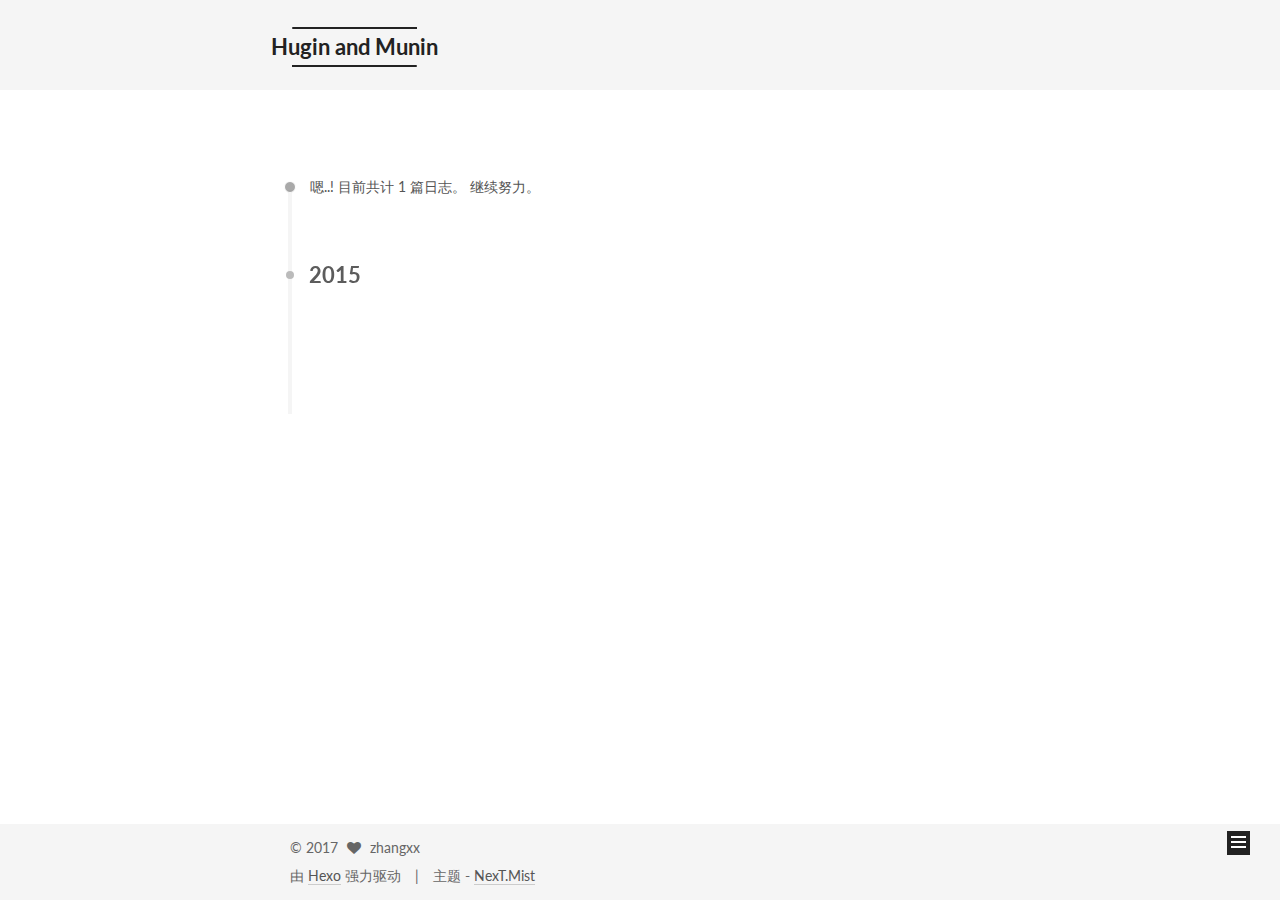
==== commit 5c17f92d: "Site updated: 2017-02-21 15:28:12" ====
--- a/archives/index.html
+++ b/archives/index.html
@@ -71,7 +71,7 @@
 <link href="/css/main.css?v=5.1.0" rel="stylesheet" type="text/css" />
 
 
-  <meta name="keywords" content="Hexo, NexT" />
+  <meta name="keywords" content="Huginn and Muninn" />
 
 
 
@@ -104,7 +104,7 @@
   var CONFIG = {
     root: '/',
     scheme: 'Mist',
-    sidebar: {"position":"left","display":"post","offset":12,"offset_float":0,"b2t":false,"scrollpercent":false},
+    sidebar: {"position":"left","display":"hide","offset":12,"offset_float":0,"b2t":false,"scrollpercent":false},
     fancybox: true,
     motion: true,
     duoshuo: {
@@ -259,7 +259,7 @@
       
         
         <div class="collection-title">
-          <h2 class="archive-year motion-element" id="archive-year-2017">2017</h2>
+          <h2 class="archive-year motion-element" id="archive-year-2015">2015</h2>
         </div>
       
       
@@ -271,9 +271,9 @@
 
       <h1 class="post-title">
         
-            <a class="post-title-link" href="/2017/02/21/hello-world/" itemprop="url">
+            <a class="post-title-link" href="/2015/09/09/Lonersim-Currents/" itemprop="url">
               
-                <span itemprop="name">Hello World</span>
+                <span itemprop="name">Lonersim / Currents</span>
               
             </a>
         
@@ -281,9 +281,9 @@
 
       <div class="post-meta">
         <time class="post-time" itemprop="dateCreated"
-              datetime="2017-02-21T14:35:23+08:00"
-              content="2017-02-21" >
-          02-21
+              datetime="2015-09-09T14:35:23+08:00"
+              content="2015-09-09" >
+          09-09
         </time>
       </div>
 
@@ -328,7 +328,7 @@
       <section class="site-overview sidebar-panel sidebar-panel-active">
         <div class="site-author motion-element" itemprop="author" itemscope itemtype="http://schema.org/Person">
           <img class="site-author-image" itemprop="image"
-               src="/images/avatar.gif"
+               src="/images/avatar.jpg"
                alt="zhangxx" />
           <p class="site-author-name" itemprop="name">zhangxx</p>
            
--- a/css/main.css
+++ b/css/main.css
@@ -1700,7 +1700,7 @@
   width: 4px;
   height: 4px;
   border-radius: 50%;
-  background: #93ff05;
+  background: #ff5dff;
 }
 .links-of-blogroll {
   font-size: 13px;
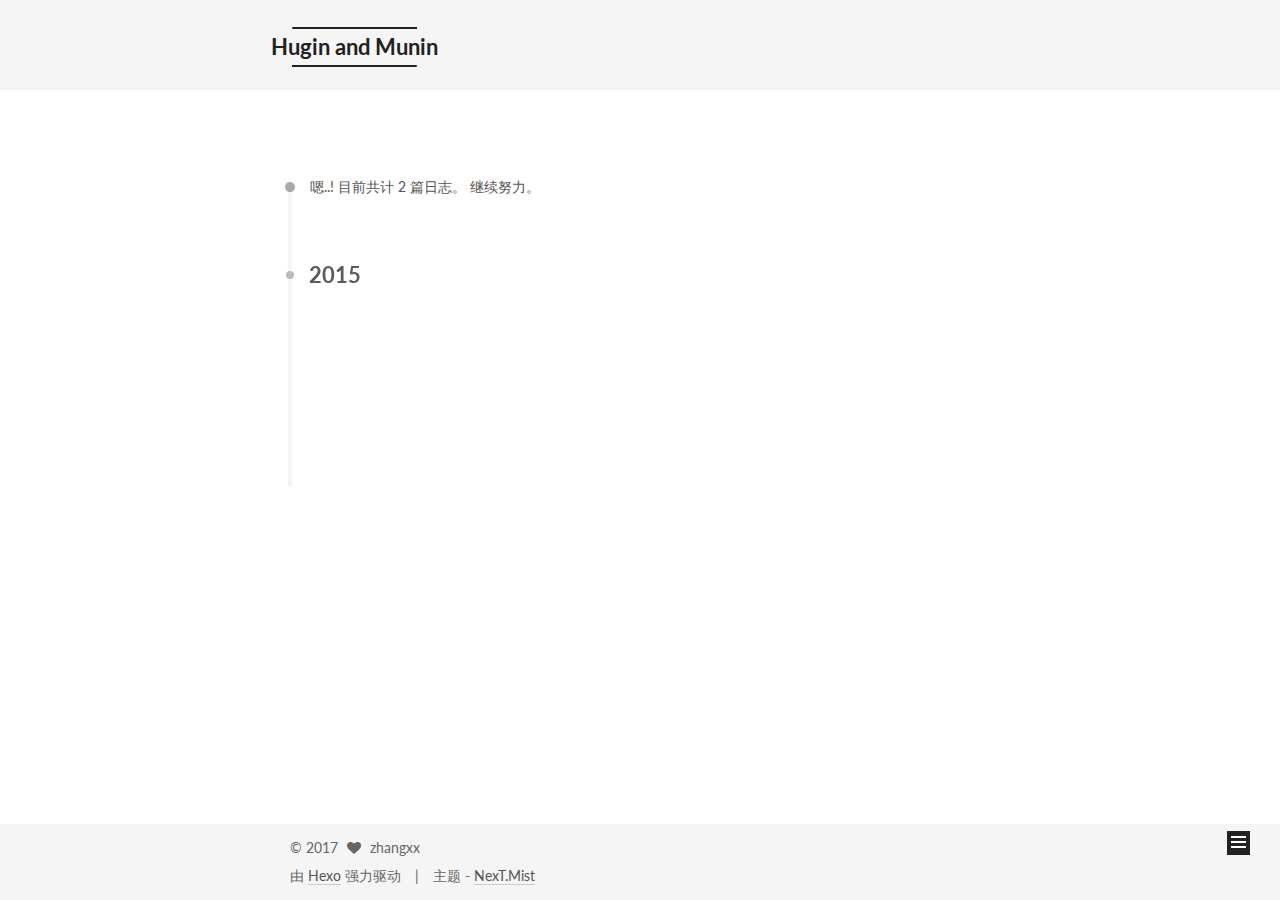
==== commit 4943cf05: "Site updated: 2017-02-21 15:36:24" ====
--- a/archives/index.html
+++ b/archives/index.html
@@ -247,7 +247,7 @@
       
         
       
-      嗯..! 目前共计 1 篇日志。 继续努力。
+      嗯..! 目前共计 2 篇日志。 继续努力。
     </span>
 
     
@@ -261,6 +261,43 @@
         <div class="collection-title">
           <h2 class="archive-year motion-element" id="archive-year-2015">2015</h2>
         </div>
+      
+      
+
+      
+
+  <article class="post post-type-normal" itemscope itemtype="http://schema.org/Article">
+    <header class="post-header">
+
+      <h1 class="post-title">
+        
+            <a class="post-title-link" href="/2015/12/07/每个人的24岁都特别辛苦/" itemprop="url">
+              
+                <span itemprop="name">每个人的24岁都特别辛苦</span>
+              
+            </a>
+        
+      </h1>
+
+      <div class="post-meta">
+        <time class="post-time" itemprop="dateCreated"
+              datetime="2015-12-07T15:34:31+08:00"
+              content="2015-12-07" >
+          12-07
+        </time>
+      </div>
+
+    </header>
+  </article>
+
+
+
+    
+
+      
+      
+      
+
       
       
 
@@ -340,7 +377,7 @@
           
             <div class="site-state-item site-state-posts">
               <a href="/archives">
-                <span class="site-state-item-count">1</span>
+                <span class="site-state-item-count">2</span>
                 <span class="site-state-item-name">日志</span>
               </a>
             </div>
--- a/css/main.css
+++ b/css/main.css
@@ -1700,7 +1700,7 @@
   width: 4px;
   height: 4px;
   border-radius: 50%;
-  background: #ff5dff;
+  background: #32ffff;
 }
 .links-of-blogroll {
   font-size: 13px;
